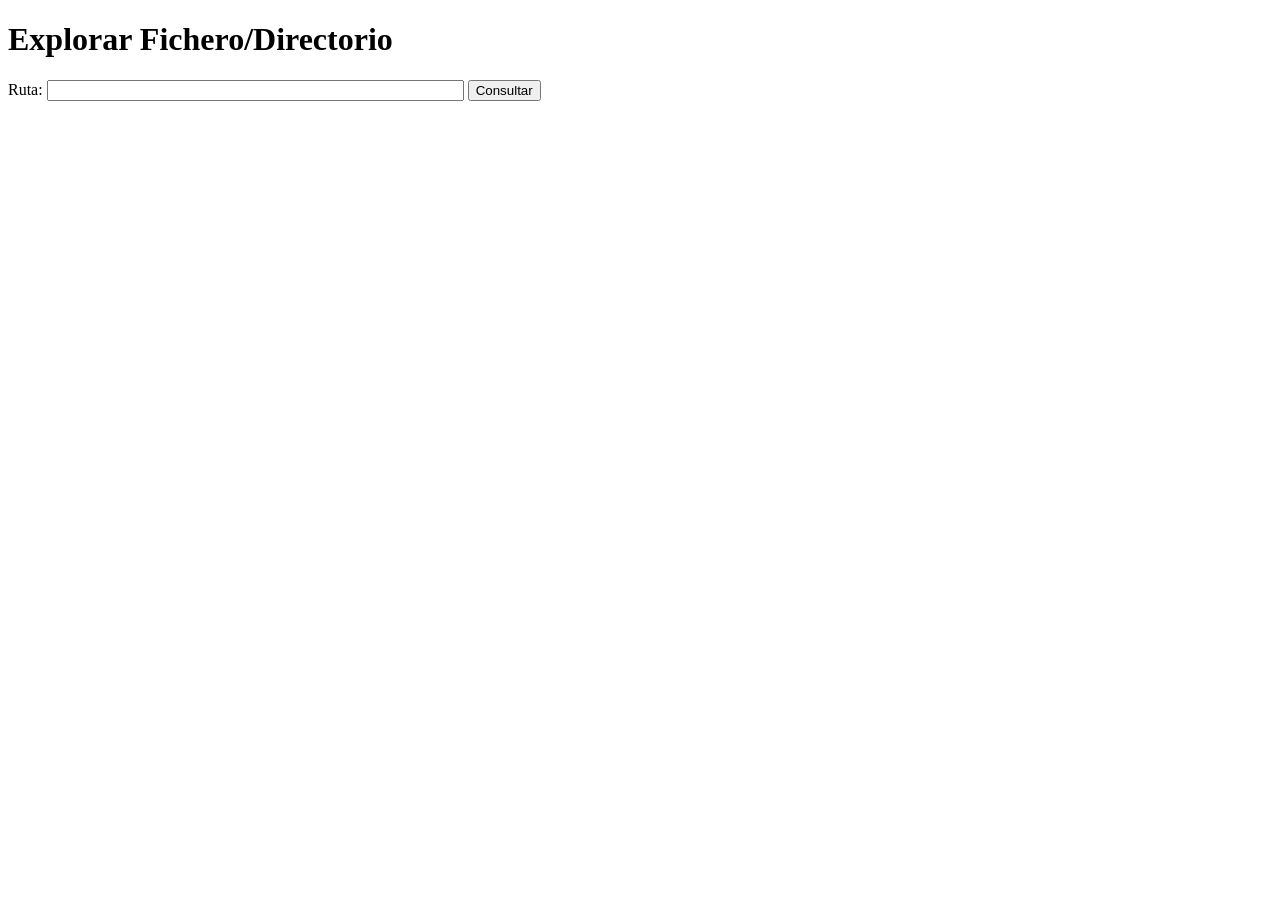
==== src/main/resources/templates/index.html @ ecd5fbeb "UDT: buscador de ficheros" ====
<!DOCTYPE html>
<html xmlns:th="http://www.thymeleaf.org">
<head>
    <meta charset="UTF-8">
    <title>Información de Ficheros</title>
</head>
<body>
<h1>Explorar Fichero/Directorio</h1>
<form action="/info" method="post">
    <label for="ruta">Ruta:</label>
    <input type="text" id="ruta" name="ruta" size="50" required>
    <button type="submit">Consultar</button>
</form>
</body>
</html>
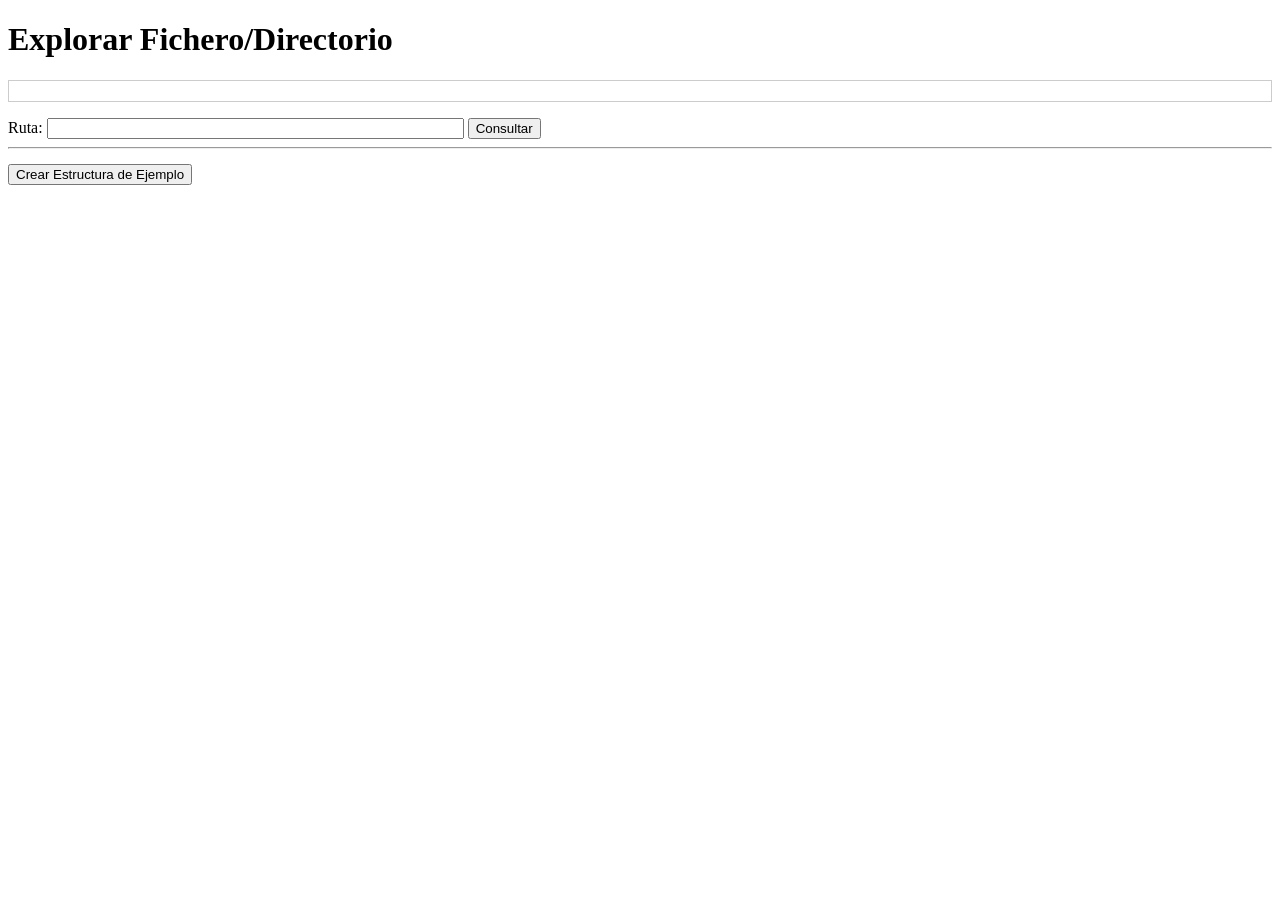
==== commit 0c72b27d: "UDT: Gráfica" ====
--- a/src/main/resources/templates/index.html
+++ b/src/main/resources/templates/index.html
@@ -2,14 +2,25 @@
 <html xmlns:th="http://www.thymeleaf.org">
 <head>
     <meta charset="UTF-8">
-    <title>Información de Ficheros</title>
+    <title>Explorador de Ficheros - Inicio</title>
 </head>
 <body>
-<h1>Explorar Fichero/Directorio</h1>
-<form action="/info" method="post">
-    <label for="ruta">Ruta:</label>
-    <input type="text" id="ruta" name="ruta" size="50" required>
-    <button type="submit">Consultar</button>
-</form>
+    <h1>Explorar Fichero/Directorio</h1>
+
+    <div th:if="${mensaje}">
+        <p th:utext="${mensaje}" style="color: blue; font-weight: bold; border: 1px solid #ccc; padding: 10px;"></p>
+    </div>
+
+    <form action="/info" method="post">
+        <label for="ruta">Ruta:</label>
+        <input type="text" id="ruta" name="ruta" size="50" required>
+        <button type="submit">Consultar</button>
+    </form>
+    
+    <hr>
+    
+    <form action="/crearEstructura" method="post" style="margin-top: 15px;">
+        <button type="submit">Crear Estructura de Ejemplo</button>
+    </form>
 </body>
-</html>
+</html>
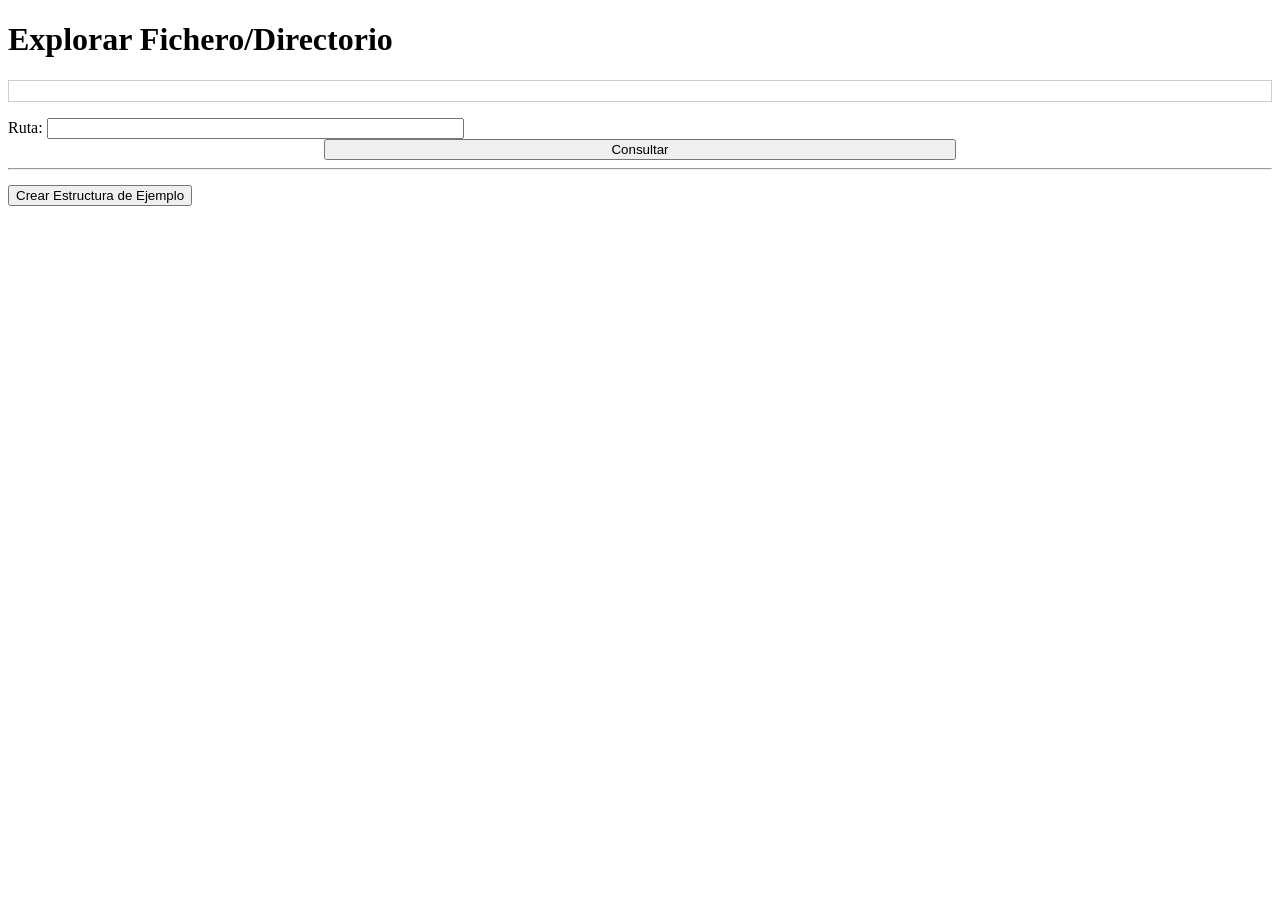
==== commit d1a4674c: "UDT: Estilos" ====
--- a/src/main/resources/templates/index.html
+++ b/src/main/resources/templates/index.html
@@ -1,8 +1,11 @@
 <!DOCTYPE html>
 <html xmlns:th="http://www.thymeleaf.org">
+
 <head>
     <meta charset="UTF-8">
     <title>Explorador de Ficheros - Inicio</title>
+    <link rel="stylesheet" th:href="@{/css/styles.css}">
+
 </head>
 <body>
     <h1>Explorar Fichero/Directorio</h1>
@@ -10,11 +13,13 @@
     <div th:if="${mensaje}">
         <p th:utext="${mensaje}" style="color: blue; font-weight: bold; border: 1px solid #ccc; padding: 10px;"></p>
     </div>
-
-    <form action="/info" method="post">
+    
+    <form action="/info" method="post" style="margin-top: 15px;">
         <label for="ruta">Ruta:</label>
         <input type="text" id="ruta" name="ruta" size="50" required>
-        <button type="submit">Consultar</button>
+        <center>
+            <button type="submit" style="width:50%;">Consultar</button>
+        </center>
     </form>
     
     <hr>
